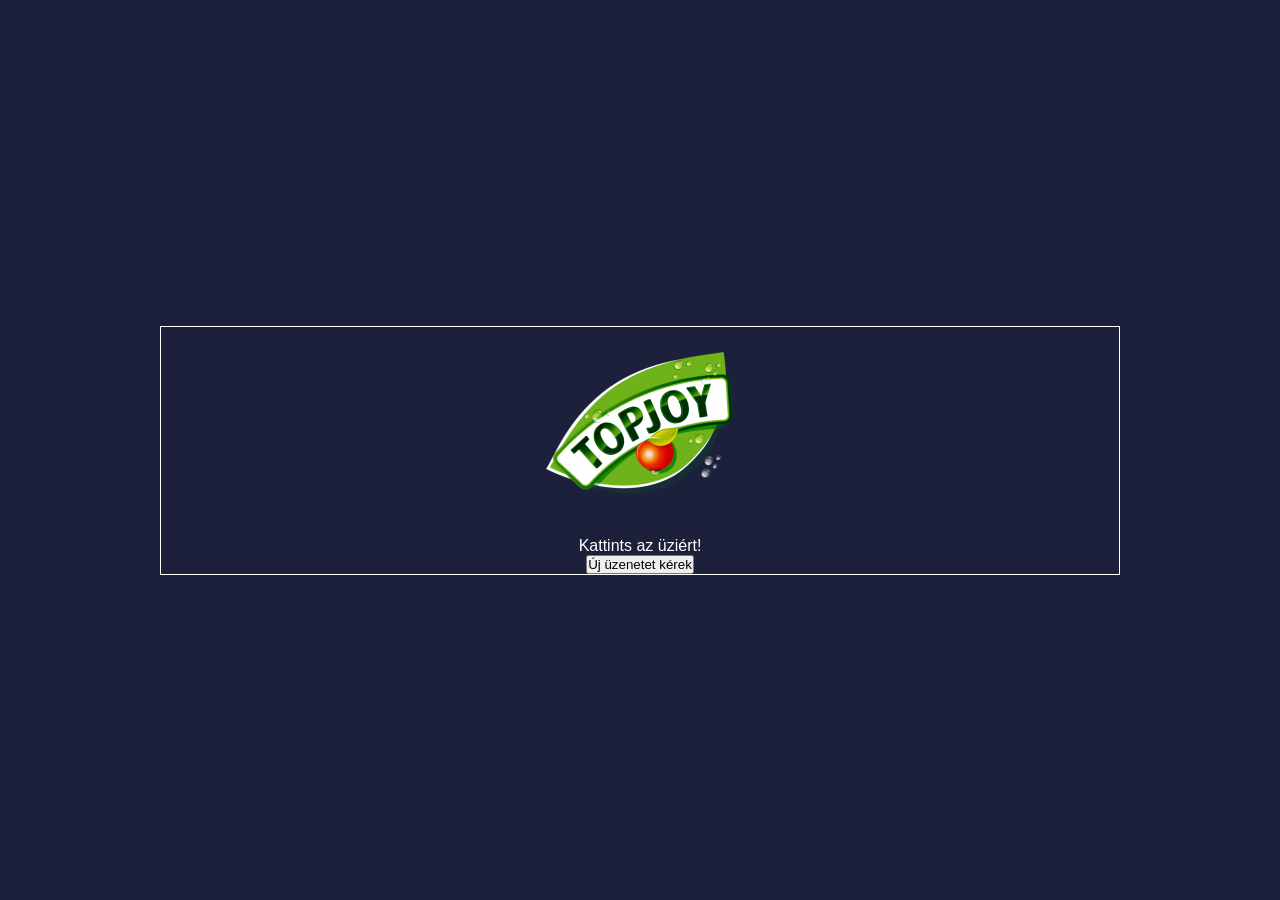
==== 008_topjoy/index.html @ 70faf814 "topjoy" ====
<!DOCTYPE html>
<html lang="hu">
<head>
    <meta charset="UTF-8">
    <meta name="viewport" content="width=device-width, initial-scale=1.0">
    <title>TopJoy</title>
    <link rel="stylesheet" href="./style.css">
    <link rel="shortcut icon" href="./topjoy.ico" type="image/x-icon">
</head>
<body>
    <div class="container">
        <div class="image-container">
            <img src="./topjoy.png" alt="topjoy" title="topjoy" class="img-fluid">
        </div>

        <div class="message-box" id="messageBox">
            Kattints az üziért!
        </div>

        <button class="cutom-button" type="button" id="messageButton">
            Új üzenetet kérek
        </button>
    </div>
</body>
</html>
---- 008_topjoy/style.css ----
* {
    margin: 0;
    padding: 0;
    box-sizing: border-box;
}

html {
    font-size: 16px;
}

body {
    background: #1C203A;
    font-family: Arial, Helvetica, sans-serif;
    display: flex;
    justify-content: center;
    align-items: center;
    min-height: 100vh;
    color: white;
}

.container {
    border: 1px solid white;
    width: 75%;
    display: flex;
    flex-direction: column;
    align-items: center;
}

.image-container {
    margin-bottom: 1rem;
}

.img-fluid {
    max-width: 100%;
    height: auto;
}
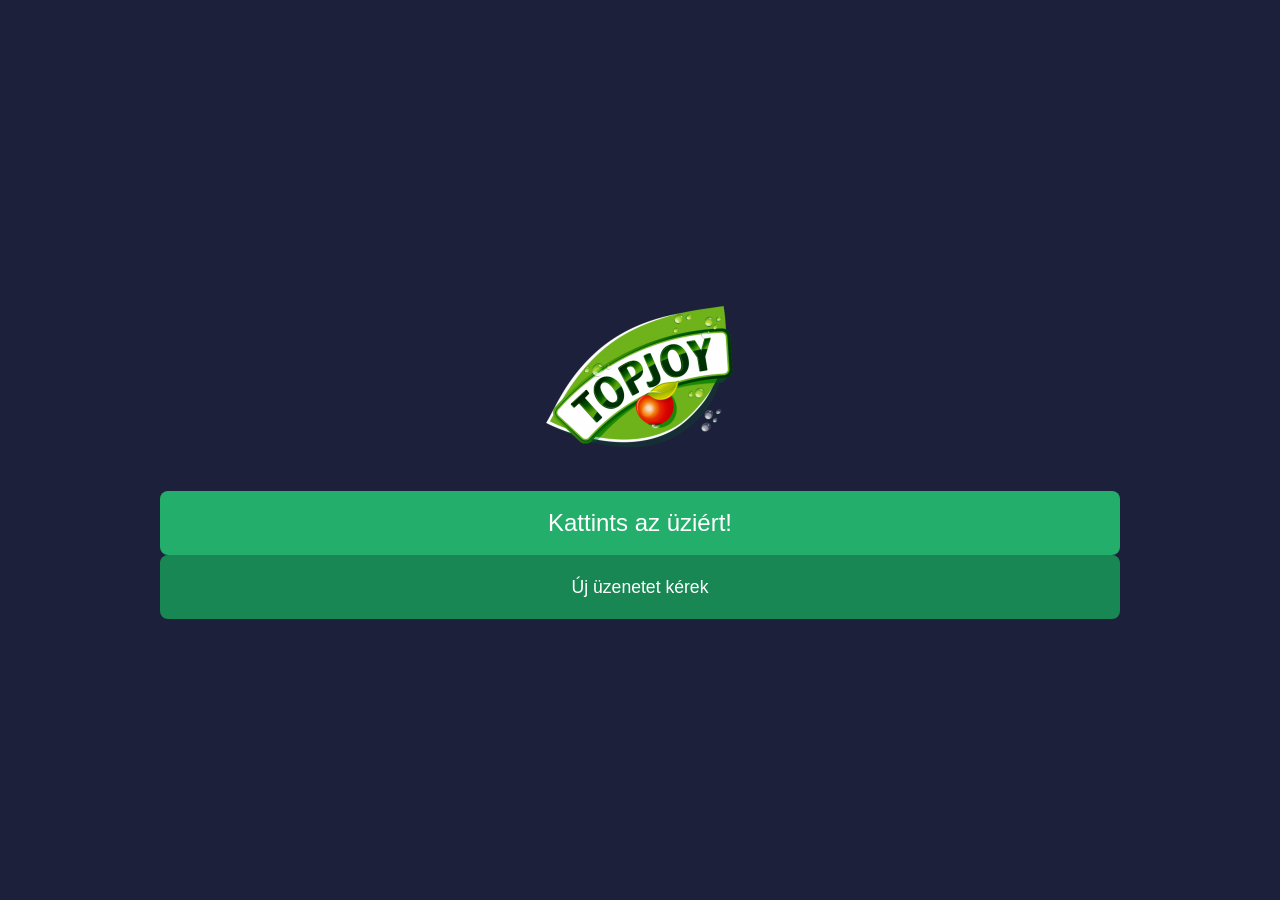
==== commit be35faa3: "topjoy" ====
--- a/008_topjoy/index.html
+++ b/008_topjoy/index.html
@@ -17,9 +17,11 @@
             Kattints az üziért!
         </div>
 
-        <button class="cutom-button" type="button" id="messageButton">
+        <button class="custom-button" type="button" id="messageButton">
             Új üzenetet kérek
         </button>
     </div>
+
+    <script src="./script.js"></script>
 </body>
 </html>
--- a/008_topjoy/style.css
+++ b/008_topjoy/style.css
@@ -19,7 +19,7 @@
 }
 
 .container {
-    border: 1px solid white;
+    /* border: 1px solid white; */
     width: 75%;
     display: flex;
     flex-direction: column;
@@ -33,4 +33,33 @@
 .img-fluid {
     max-width: 100%;
     height: auto;
+}
+
+.message-box, .custom-button {
+    width: 100%;
+    height: 4rem;
+    border-radius: 0.5rem;
+    text-align: center;
+    line-height: 4rem;
+    /* display: flex;
+    justify-content: center;
+    align-items: center; */ 
+    border: none;
+}
+
+.message-box {
+    background: #23AF6B;
+    font-size: 1.5rem;
+}
+
+.custom-button {
+    background: #198754;
+    color: white;
+    font-size: 1.1rem;
+    cursor: pointer;
+    transition: filter 0.5s ease;
+}
+
+.custom-button:hover {
+    filter: grayscale(50%);
 }
